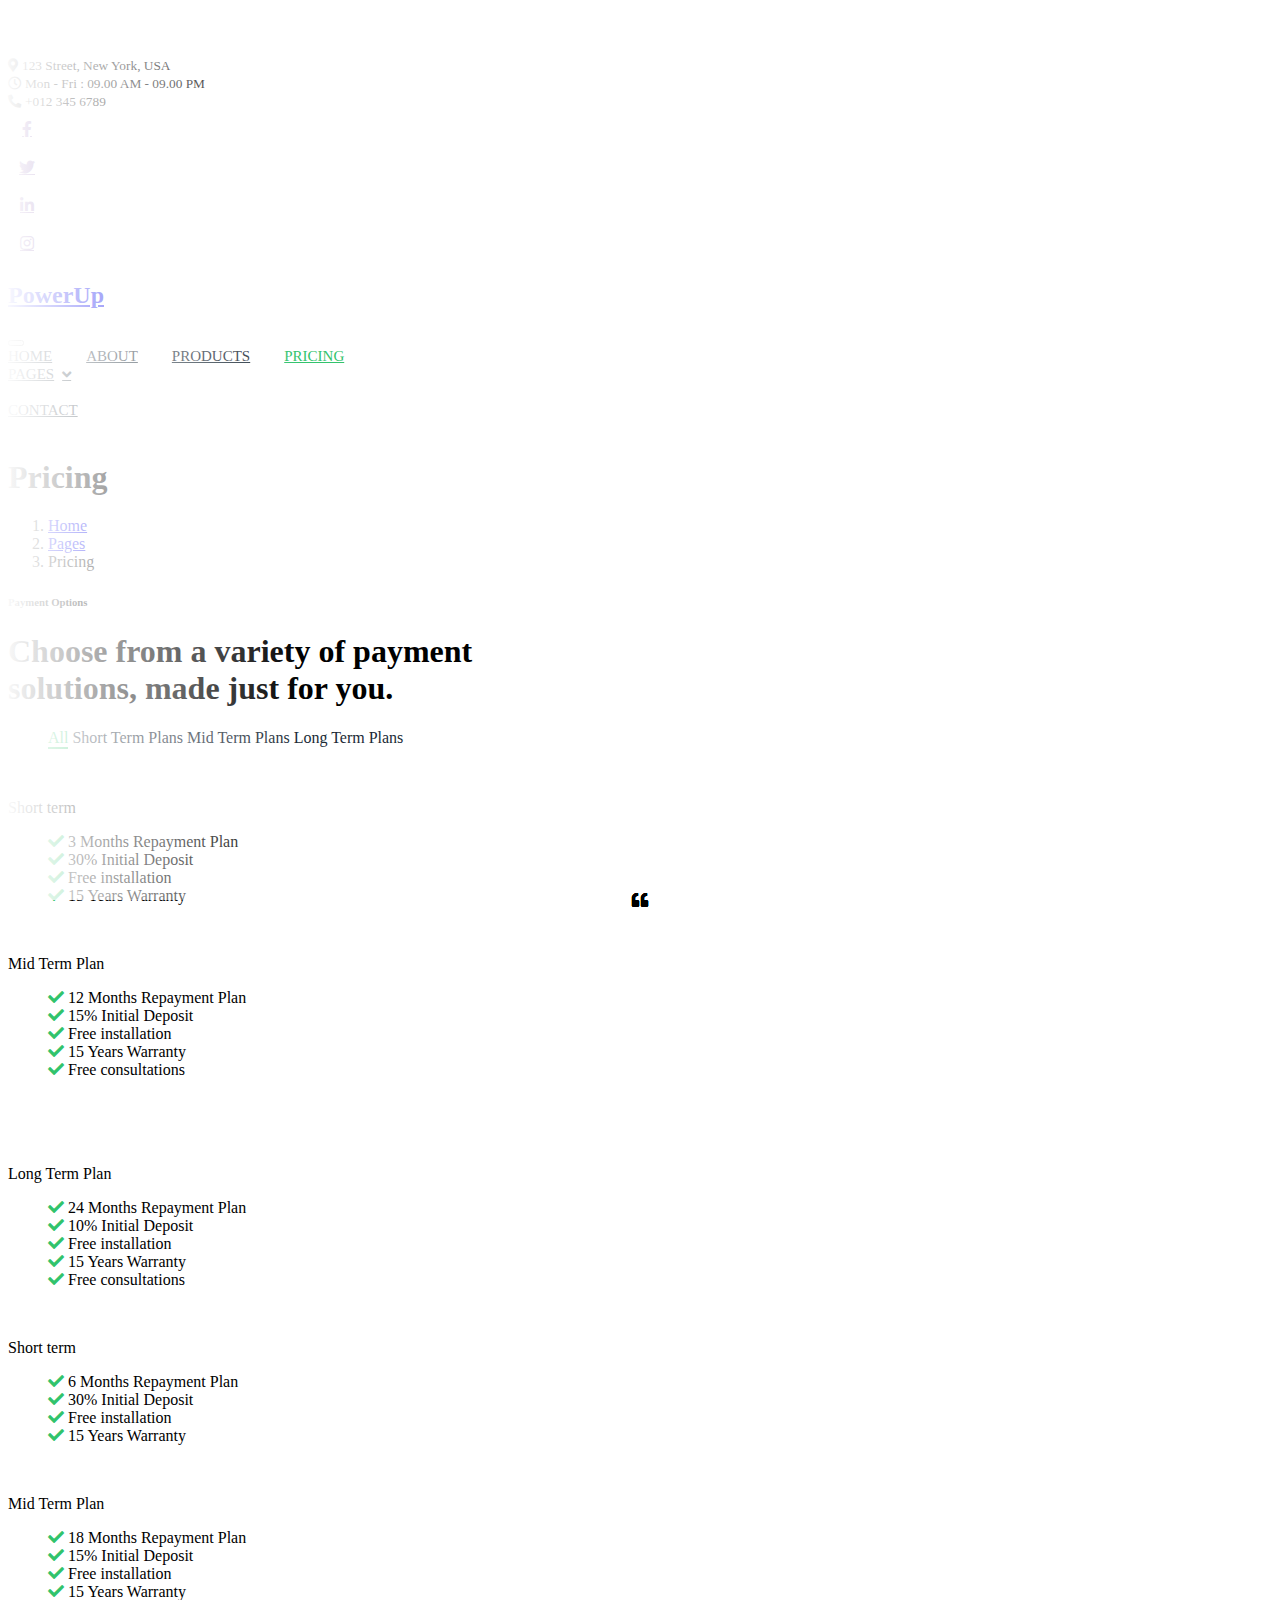
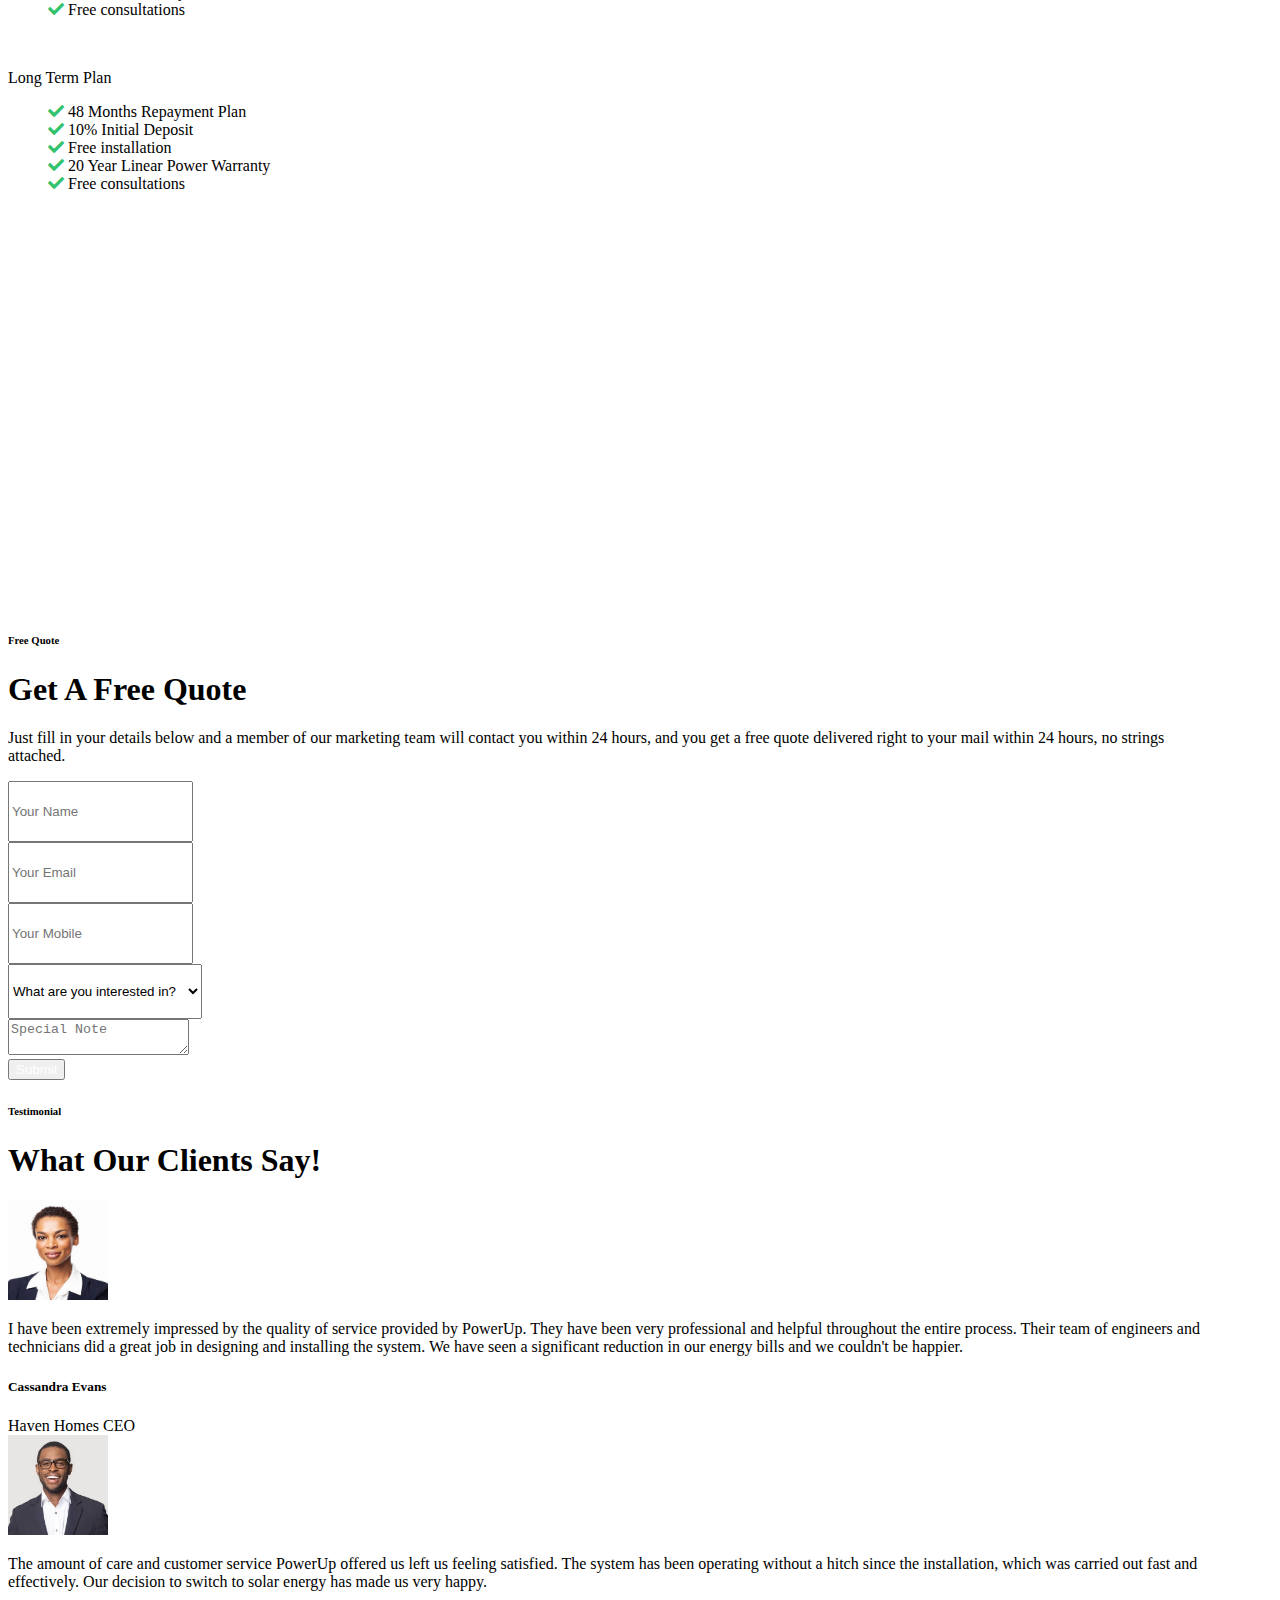
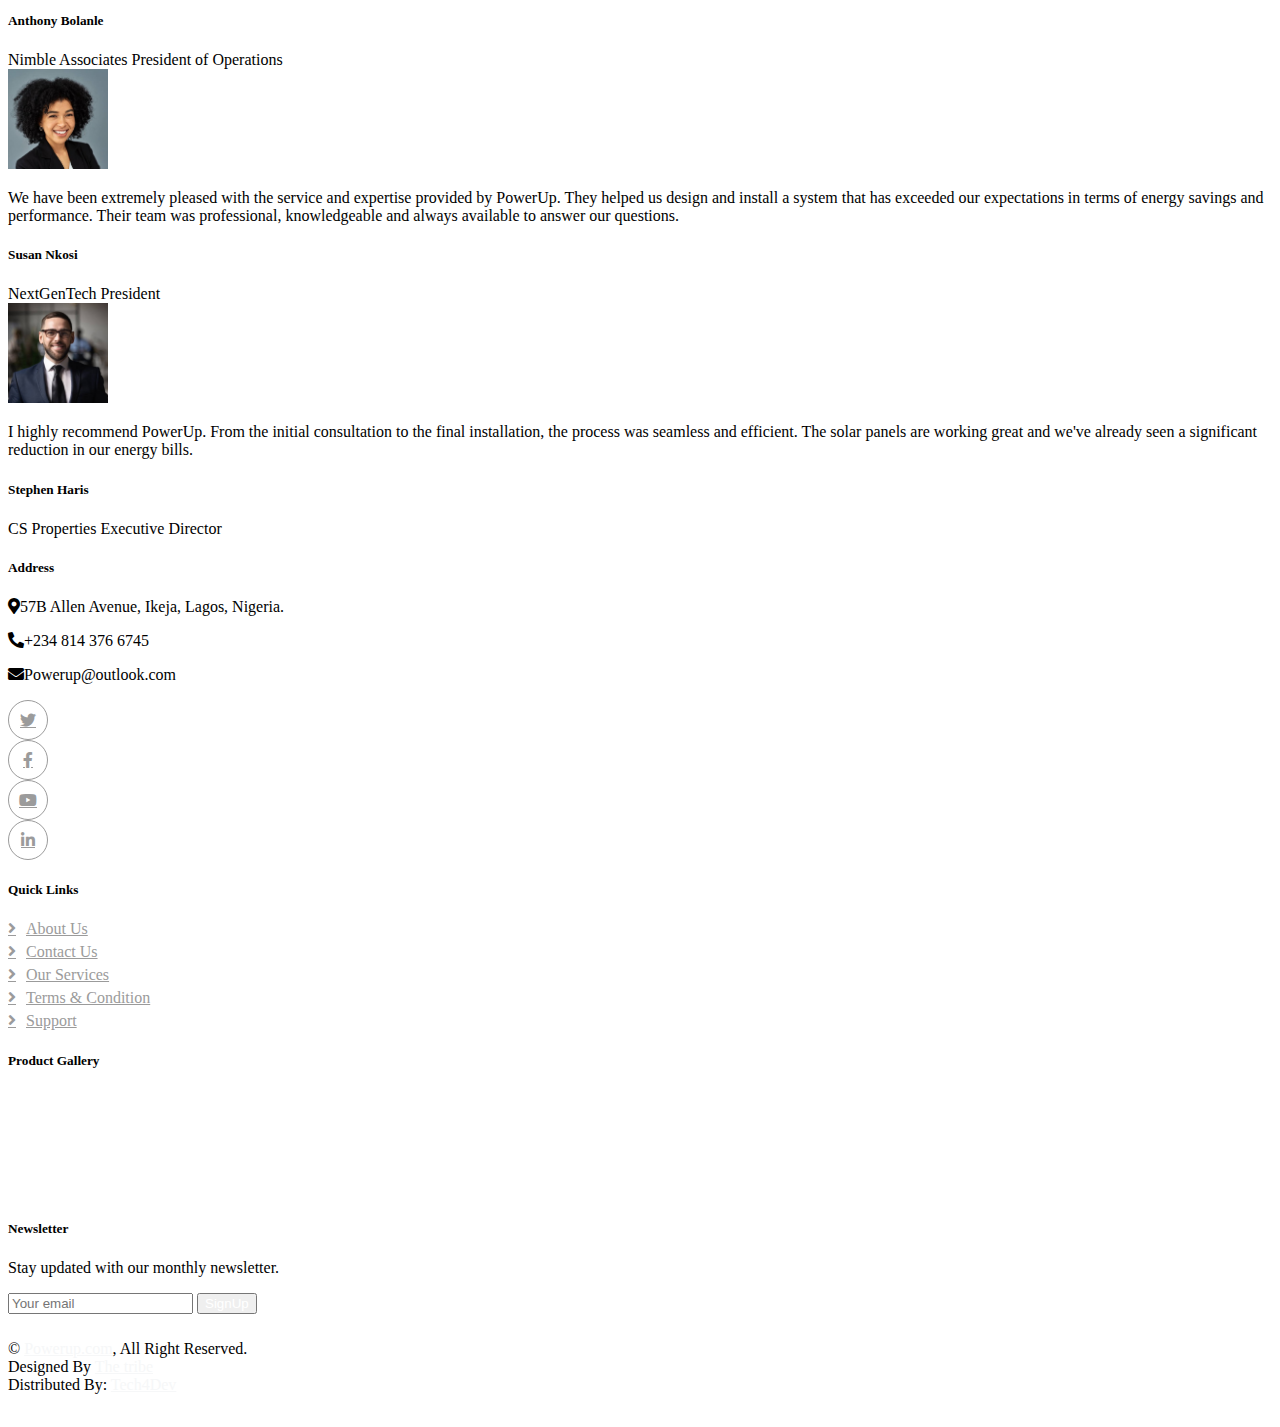
==== project.html @ a767459f "Updated html files" ====
<!DOCTYPE html>
<html lang="en">

<head>
    <meta charset="utf-8">
    <title>PowerUp</title>
    <meta content="width=device-width, initial-scale=1.0" name="viewport">
    <meta content="" name="keywords">
    <meta content="" name="description">

    <!-- Favicon -->
    <link href="img/favicon.ico?v=2" rel="icon">

    <!-- Google Web Fonts -->
    <link rel="preconnect" href="https://fonts.googleapis.com">
    <link rel="preconnect" href="https://fonts.gstatic.com" crossorigin>
    <link href="https://fonts.googleapis.com/css2?family=Open+Sans:wght@400;500&family=Roboto:wght@500;700;900&display=swap" rel="stylesheet"> 

    <!-- Icon Font Stylesheet -->
    <link href="https://cdnjs.cloudflare.com/ajax/libs/font-awesome/5.10.0/css/all.min.css" rel="stylesheet">
    <link href="https://cdn.jsdelivr.net/npm/bootstrap-icons@1.4.1/font/bootstrap-icons.css" rel="stylesheet">

    <!-- Libraries Stylesheet -->
    <link href="lib/animate/animate.min.css" rel="stylesheet">
    <link href="lib/owlcarousel/assets/owl.carousel.min.css" rel="stylesheet">
    <link href="lib/lightbox/css/lightbox.min.css" rel="stylesheet">

    <!-- Customized Bootstrap Stylesheet -->
    <link href="css/bootstrap.min.css" rel="stylesheet">

    <!-- Template Stylesheet -->
    <link href="css/style.css" rel="stylesheet">
</head>

<body>
    <!-- Spinner Start -->
    <div id="spinner" class="show bg-white position-fixed translate-middle w-100 vh-100 top-50 start-50 d-flex align-items-center justify-content-center">
        <div class="spinner-border text-primary" style="width: 3rem; height: 3rem;" role="status">
            <span class="sr-only">Loading...</span>
        </div>
    </div>
    <!-- Spinner End -->


    <!-- Topbar Start -->
    <div class="container-fluid bg-dark p-0">
        <div class="row gx-0 d-none d-lg-flex">
            <div class="col-lg-7 px-5 text-start">
                <div class="h-100 d-inline-flex align-items-center me-4">
                    <small class="fa fa-map-marker-alt text-primary me-2"></small>
                    <small>123 Street, New York, USA</small>
                </div>
                <div class="h-100 d-inline-flex align-items-center">
                    <small class="far fa-clock text-primary me-2"></small>
                    <small>Mon - Fri : 09.00 AM - 09.00 PM</small>
                </div>
            </div>
            <div class="col-lg-5 px-5 text-end">
                <div class="h-100 d-inline-flex align-items-center me-4">
                    <small class="fa fa-phone-alt text-primary me-2"></small>
                    <small>+012 345 6789</small>
                </div>
                <div class="h-100 d-inline-flex align-items-center mx-n2">
                    <a class="btn btn-square btn-link rounded-0 border-0 border-end border-secondary" href=""><i class="fab fa-facebook-f"></i></a>
                    <a class="btn btn-square btn-link rounded-0 border-0 border-end border-secondary" href=""><i class="fab fa-twitter"></i></a>
                    <a class="btn btn-square btn-link rounded-0 border-0 border-end border-secondary" href=""><i class="fab fa-linkedin-in"></i></a>
                    <a class="btn btn-square btn-link rounded-0" href=""><i class="fab fa-instagram"></i></a>
                </div>
            </div>
        </div>
    </div>
    <!-- Topbar End -->


    <!-- Navbar Start -->
    <nav class="navbar navbar-expand-lg bg-white navbar-light sticky-top p-0">
        <a href="index.html" class="navbar-brand d-flex align-items-center border-end px-4 px-lg-5">
            <h2 class="m-0 text-primary">PowerUp</h2>
        </a>
        <button type="button" class="navbar-toggler me-4" data-bs-toggle="collapse" data-bs-target="#navbarCollapse">
            <span class="navbar-toggler-icon"></span>
        </button>
        <div class="collapse navbar-collapse" id="navbarCollapse">
            <div class="navbar-nav ms-auto p-4 p-lg-0">
                <a href="index.html" class="nav-item nav-link">Home</a>
                <a href="about.html" class="nav-item nav-link">About</a>
                <a href="service.html" class="nav-item nav-link">Products</a>
                <a href="project.html" class="nav-item nav-link active">Pricing</a>
                <div class="nav-item dropdown">
                    <a href="#" class="nav-link dropdown-toggle" data-bs-toggle="dropdown">Pages</a>
                    <div class="dropdown-menu bg-light m-0">
                        <a href="feature.html" class="dropdown-item">Feature</a>
                        <a href="quote.html" class="dropdown-item">Free Quote</a>
                        <a href="team.html" class="dropdown-item">Our Team</a>
                        <a href="testimonial.html" class="dropdown-item">Testimonial</a>
                        <a href="404.html" class="dropdown-item">404 Page</a>
                    </div>
                </div>
                <a href="contact.html" class="nav-item nav-link">Contact</a>
            </div>
            <a href="" class="btn btn-primary rounded-0 py-4 px-lg-5 d-none d-lg-block">Get A Quote<i class="fa fa-arrow-right ms-3"></i></a>
        </div>
    </nav>
    <!-- Navbar End -->


    <!-- Page Header Start -->
    <div class="container-fluid page-header-pricing py-5 mb-5">
        <div class="container py-5">
            <h1 class="display-3 text-white mb-3 animated slideInDown">Pricing</h1>
            <nav aria-label="breadcrumb animated slideInDown">
                <ol class="breadcrumb">
                    <li class="breadcrumb-item"><a class="text-white" href="#">Home</a></li>
                    <li class="breadcrumb-item"><a class="text-white" href="#">Pages</a></li>
                    <li class="breadcrumb-item text-white active" aria-current="page">Pricing</li>
                </ol>
            </nav>
        </div>
    </div>
    <!-- Page Header End -->

<!-- Pricing Start -->
    <div class="container-xxl py-5">
        <div class="container">
            <div class="text-center mx-auto mb-5 wow fadeInUp" data-wow-delay="0.1s" style="max-width: 600px;">
                <h6 class="text-primary">Payment Options</h6>
                <h1 class="mb-4">Choose from a variety of payment solutions, made just for you.</h1>
            </div>
            <div class="row mt-n2 wow fadeInUp" data-wow-delay="0.3s">
                <div class="col-12 text-center">
                    <ul class="list-inline mb-5" id="portfolio-flters">
                        <li class="mx-2 active" data-filter="*">All</li>
                        <li class="mx-2" data-filter=".first">Short Term Plans</li>
                        <li class="mx-2" data-filter=".second">Mid Term Plans</li>
                        <li class="mx-2" data-filter=".third">Long Term Plans</li>
                    </ul>
                </div>
            </div>
            <div class="row g-4 portfolio-container wow fadeInUp" data-wow-delay="0.5s">
                <div class="col-lg-4 col-md-6 portfolio-item first">
                    <div class="portfolio-img rounded overflow-hidden">
                        <img class="img-fluid" src="img/img-600x400-6.jpg" alt="">
                        <div class="portfolio-btn">
                            <a class="btn btn-lg-square btn-outline-light rounded-circle mx-1"
                                href="img/img-600x400-6.jpg" data-lightbox="portfolio"><i class="fa fa-eye"></i></a>
                            <a class="btn btn-lg-square btn-outline-light rounded-circle mx-1" href=""><i
                                    class="fa fa-link"></i></a>
                        </div>
                    </div>
                    <div class="pt-3">
                        <p class="text-primary mb-0">Short term</p>
                        <!-- <p class="text-warning mt-3">Pricing Plan</p> -->
                        <ul style="list-style-type: none;">
                            <li><i class="fa fa-check" style="color: #32C36C;"></i>    3 Months Repayment Plan</li>
                            <li><i class="fa fa-check" style="color: #32C36C;"></i>    30% Initial Deposit</li>
                            <li><i class="fa fa-check" style="color: #32C36C;"></i>    Free installation</li>
                            <li><i class="fa fa-check" style="color: #32C36C;"></i>    15 Years Warranty</li>
                        </ul>
                    </div>
                </div>
                <div class="col-lg-4 col-md-6 portfolio-item second">
                    <div class="portfolio-img rounded overflow-hidden">
                        <img class="img-fluid" src="img/img-600x400-5.jpg" alt="">
                        <div class="portfolio-btn">
                            <a class="btn btn-lg-square btn-outline-light rounded-circle mx-1"
                                href="img/img-600x400-5.jpg" data-lightbox="portfolio"><i class="fa fa-eye"></i></a>
                            <a class="btn btn-lg-square btn-outline-light rounded-circle mx-1" href=""><i
                                    class="fa fa-link"></i></a>
                        </div>
                    </div>
                    <div class="pt-3">
                        <p class="text-primary mb-0">Mid Term Plan</p>
                        <!-- <p class="text-warning mt-3">Pricing Plan</p> -->
                        <ul style="list-style-type: none;">
                            <li><i class="fa fa-check" style="color: #32C36C;"></i>    12 Months Repayment Plan</li>
                            <li><i class="fa fa-check" style="color: #32C36C;"></i>    15% Initial Deposit</li>
                            <li><i class="fa fa-check" style="color: #32C36C;"></i>    Free installation</li>
                            <li><i class="fa fa-check" style="color: #32C36C;"></i>    15 Years Warranty</li>
                            <li><i class="fa fa-check" style="color: #32C36C;"></i>    Free consultations</li>
                            <br> <br>
                        </ul>
                    </div>
                </div>
                <div class="col-lg-4 col-md-6 portfolio-item third">
                    <div class="portfolio-img rounded overflow-hidden">
                        <img class="img-fluid" src="img/img-600x400-4.jpg" alt="">
                        <div class="portfolio-btn">
                            <a class="btn btn-lg-square btn-outline-light rounded-circle mx-1"
                                href="img/img-600x400-4.jpg" data-lightbox="portfolio"><i class="fa fa-eye"></i></a>
                            <a class="btn btn-lg-square btn-outline-light rounded-circle mx-1" href=""><i
                                    class="fa fa-link"></i></a>
                        </div>
                    </div>
                    <div class="pt-3">
                        <p class="text-primary mb-0">Long Term Plan</p>
                        <!-- <p class="text-warning mt-3">Pricing Plan</p> -->
                        <ul style="list-style-type: none;">
                            <li><i class="fa fa-check" style="color: #32C36C;"></i>    24 Months Repayment Plan</li>
                            <li><i class="fa fa-check" style="color: #32C36C;"></i>    10% Initial Deposit</li>
                            <li><i class="fa fa-check" style="color: #32C36C;"></i>    Free installation</li>
                            <li><i class="fa fa-check" style="color: #32C36C;"></i>    15 Years Warranty</li>
                            <li><i class="fa fa-check" style="color: #32C36C;"></i>    Free consultations</li>
                        </ul>
                    </div>
                </div>
            </div>
            <div class="row g-4 portfolio-container wow fadeInUp" data-wow-delay="0.5s">
                <div class="col-lg-4 col-md-6 portfolio-item first">
                    <div class="portfolio-img rounded overflow-hidden">
                        <img class="img-fluid" src="img/img-600x400-6.jpg" alt="">
                        <div class="portfolio-btn">
                            <a class="btn btn-lg-square btn-outline-light rounded-circle mx-1"
                                href="img/img-600x400-6.jpg" data-lightbox="portfolio"><i class="fa fa-eye"></i></a>
                            <a class="btn btn-lg-square btn-outline-light rounded-circle mx-1" href=""><i
                                    class="fa fa-link"></i></a>
                        </div>
                    </div>
                    <div class="pt-3">
                        <p class="text-primary mb-0">Short term</p>
                        <!-- <p class="text-warning mt-3">Pricing Plan</p> -->
                        <ul style="list-style-type: none;">
                            <li><i class="fa fa-check" style="color: #32C36C;"></i>    6 Months Repayment Plan</li>
                            <li><i class="fa fa-check" style="color: #32C36C;"></i>    30% Initial Deposit</li>
                            <li><i class="fa fa-check" style="color: #32C36C;"></i>    Free installation</li>
                            <li><i class="fa fa-check" style="color: #32C36C;"></i>    15 Years Warranty</li>
                        </ul>
                    </div>
                </div>
                <div class="col-lg-4 col-md-6 portfolio-item second">
                    <div class="portfolio-img rounded overflow-hidden">
                        <img class="img-fluid" src="img/img-600x400-5.jpg" alt="">
                        <div class="portfolio-btn">
                            <a class="btn btn-lg-square btn-outline-light rounded-circle mx-1"
                                href="img/img-600x400-5.jpg" data-lightbox="portfolio"><i class="fa fa-eye"></i></a>
                            <a class="btn btn-lg-square btn-outline-light rounded-circle mx-1" href=""><i
                                    class="fa fa-link"></i></a>
                        </div>
                    </div>
                    <div class="pt-3">
                        <p class="text-primary mb-0">Mid Term Plan</p>
                        <!-- <p class="text-warning mt-3">Pricing Plan</p> -->
                        <ul style="list-style-type: none;">
                            <li><i class="fa fa-check" style="color: #32C36C;"></i>    18 Months Repayment Plan</li>
                            <li><i class="fa fa-check" style="color: #32C36C;"></i>    15% Initial Deposit</li>
                            <li><i class="fa fa-check" style="color: #32C36C;"></i>    Free installation</li>
                            <li><i class="fa fa-check" style="color: #32C36C;"></i>    15 Years Warranty</li>
                            <li><i class="fa fa-check" style="color: #32C36C;"></i>    Free consultations</li>
                        </ul>
                    </div>
                </div>
                <div class="col-lg-4 col-md-6 portfolio-item third">
                    <div class="portfolio-img rounded overflow-hidden">
                        <img class="img-fluid" src="img/img-600x400-4.jpg" alt="">
                        <div class="portfolio-btn">
                            <a class="btn btn-lg-square btn-outline-light rounded-circle mx-1"
                                href="img/img-600x400-4.jpg" data-lightbox="portfolio"><i class="fa fa-eye"></i></a>
                            <a class="btn btn-lg-square btn-outline-light rounded-circle mx-1" href=""><i
                                    class="fa fa-link"></i></a>
                        </div>
                    </div>
                    <div class="pt-3">
                        <p class="text-primary mb-0">Long Term Plan</p>
                        <!-- <p class="text-warning mt-3">Pricing Plan</p> -->
                        <ul style="list-style-type: none;">
                            <li><i class="fa fa-check" style="color: #32C36C;"></i>    48 Months Repayment Plan</li>
                            <li><i class="fa fa-check" style="color: #32C36C;"></i>    10% Initial Deposit</li>
                            <li><i class="fa fa-check" style="color: #32C36C;"></i>    Free installation</li>
                            <li><i class="fa fa-check" style="color: #32C36C;"></i>    20 Year Linear Power Warranty</li>
                            <li><i class="fa fa-check" style="color: #32C36C;"></i>    Free consultations</li>
                        </ul>
                    </div>
                </div>
            </div>
            <!-- Pricing End -->


   <!-- Quote Start -->
            <div id="quote-home" class="container-fluid bg-light overflow-hidden my-5 px-lg-0">
                <div class="container quote px-lg-0">
                    <div class="row g-0 mx-lg-0">
                        <div class="col-lg-6 ps-lg-0 wow fadeIn" data-wow-delay="0.1s" style="min-height: 400px;">
                            <div class="position-relative h-100">
                                <img class="position-absolute img-fluid w-100 h-100" src="img/quote.jpg"
                                    style="object-fit: cover;" alt="">
                            </div>
                        </div>
                        <div class="col-lg-6 quote-text py-5 wow fadeIn" data-wow-delay="0.5s">
                            <div class="p-lg-5 pe-lg-0">
                                <h6 class="text-primary">Free Quote</h6>
                                <h1 class="mb-4">Get A Free Quote</h1>
                                <p class="mb-4 pb-2">Just fill in your details below and a member of our marketing team will contact you within 24 hours, and you get a free quote delivered right to your mail within 24 hours, no strings attached.</p>
                                <form>
                                    <div class="row g-3">
                                        <div class="col-12 col-sm-6">
                                            <input type="text" class="form-control border-0" placeholder="Your Name"
                                                style="height: 55px;">
                                        </div>
                                        <div class="col-12 col-sm-6">
                                            <input type="email" class="form-control border-0" placeholder="Your Email"
                                                style="height: 55px;">
                                        </div>
                                        <div class="col-12 col-sm-6">
                                            <input type="text" class="form-control border-0" placeholder="Your Mobile"
                                                style="height: 55px;">
                                        </div>
                                        <div class="col-12 col-sm-6">
                                            <select class="form-select border-0" style="height: 55px;">
                                                <option selected>What are you interested in?</option>
                                                <option value="1">Solar power for my house </option>
                                                <option value="2">Solar power for Agriculture</option>
                                                <option value="3">Solar Power for my Business</option>
                                                <option value="3">Others</option>
                                            </select>
                                        </div>
                                        <div class="col-12">
                                            <textarea class="form-control border-0"
                                                placeholder="Special Note"></textarea>
                                        </div>
                                        <div class="col-12">
                                            <button class="btn btn-primary rounded-pill py-3 px-5"
                                                type="submit">Submit</button>
                                        </div>
                                    </div>
                                </form>
                            </div>
                        </div>
                    </div>
                </div>
            </div>
            <!-- Quote End -->

    
            <!-- Testimonial Start -->
      
            <div class="container-xxl py-5">
                <div class="container">
                    <div class="text-center mx-auto mb-5 wow fadeInUp" data-wow-delay="0.1s" style="max-width: 600px;">
                        <h6 class="text-primary">Testimonial</h6>
                        <h1 class="mb-4">What Our Clients Say!</h1>
                    </div>
                    <div class="owl-carousel testimonial-carousel wow fadeInUp" data-wow-delay="0.1s">
                        <div class="testimonial-item text-center">
                            <div class="testimonial-img position-relative">
                                <img class="img-fluid rounded-circle mx-auto mb-5" src="img/testimonial cassandra.jpg">
                                <div class="btn-square bg-primary rounded-circle">
                                    <i class="fa fa-quote-left text-white"></i>
                                </div>
                            </div>
                            <div class="testimonial-text text-center rounded p-4">
                                <p>I have been extremely impressed by the quality of service provided by PowerUp. They
                                    have been very professional and helpful throughout the entire process. Their team of
                                    engineers and technicians did a great job in designing and installing the system. We
                                    have seen a significant reduction in our energy bills and we couldn't be happier.
                                </p>
                                <h5 class="mb-1">Cassandra Evans</h5>
                                <span class="fst-italic">Haven Homes CEO</span>
                            </div>
                        </div>
                        <div class="testimonial-item text-center">
                            <div class="testimonial-img position-relative">
                                <img class="img-fluid rounded-circle mx-auto mb-5" src="img/testimonial anthony.jpg">
                                <div class="btn-square bg-primary rounded-circle">
                                    <i class="fa fa-quote-left text-white"></i>
                                </div>
                            </div>
                            <div class="testimonial-text text-center rounded p-4">
                                <p>The amount of care and customer service PowerUp offered us left us feeling satisfied.
                                    The system has been operating without a hitch since the installation, which was
                                    carried out fast and effectively. Our decision to switch to solar energy has made us
                                    very happy.</p>
                                <h5 class="mb-1">Anthony Bolanle</h5>
                                <span class="fst-italic">Nimble Associates President of Operations</span>
                            </div>
                        </div>
                        <div class="testimonial-item text-center">
                            <div class="testimonial-img position-relative">
                                <img class="img-fluid rounded-circle mx-auto mb-5" src="img/Testimonial Susan.jpg">
                                <div class="btn-square bg-primary rounded-circle">
                                    <i class="fa fa-quote-left text-white"></i>
                                </div>
                            </div>
                            <div class="testimonial-text text-center rounded p-4">
                                <p>We have been extremely pleased with the service and expertise provided by PowerUp.
                                    They helped us design and install a system that has exceeded our expectations in
                                    terms of energy savings and performance. Their team was professional, knowledgeable
                                    and always available to answer our questions.</p>
                                <h5 class="mb-1">Susan Nkosi</h5>
                                <span class="fst-italic">NextGenTech President</span>
                            </div>
                        </div>
                        <div class="testimonial-item text-center">
                            <div class="testimonial-img position-relative">
                                <img class="img-fluid rounded-circle mx-auto mb-5" src="img/testimonial stephen.jpg">
                                <div class="btn-square bg-primary rounded-circle">
                                    <i class="fa fa-quote-left text-white"></i>
                                </div>
                            </div>
                            <div class="testimonial-text text-center rounded p-4">
                                <p>I highly recommend PowerUp. From the initial consultation to the final installation,
                                    the process was seamless and efficient. The solar panels are working great and we've
                                    already seen a significant reduction in our energy bills.</p>
                                <h5 class="mb-1">Stephen Haris</h5>
                                <span class="fst-italic">CS Properties Executive Director</span>
                            </div>
                        </div>
                    </div>
                </div>
            </div>
       
            <!-- Testimonial End -->
        

   <!-- Footer Start -->
   <div class="container-fluid bg-dark text-body footer mt-5 pt-5 wow fadeIn" data-wow-delay="0.1s">
    <div class="container py-5">
        <div class="row g-5">
            <div class="col-lg-3 col-md-6">
                <h5 class="text-white mb-4">Address</h5>
                <p class="mb-2"><i class="fa fa-map-marker-alt me-3"></i>57B Allen Avenue, Ikeja, Lagos, Nigeria.</p>
                <p class="mb-2"><i class="fa fa-phone-alt me-3"></i>+234 814 376 6745</p>
                <p class="mb-2"><i class="fa fa-envelope me-3"></i>Powerup@outlook.com</p>
                <div class="d-flex pt-2">
                    <a class="btn btn-square btn-outline-light btn-social" href=""><i class="fab fa-twitter"></i></a>
                    <a class="btn btn-square btn-outline-light btn-social" href=""><i class="fab fa-facebook-f"></i></a>
                    <a class="btn btn-square btn-outline-light btn-social" href=""><i class="fab fa-youtube"></i></a>
                    <a class="btn btn-square btn-outline-light btn-social" href=""><i class="fab fa-linkedin-in"></i></a>
                </div>
            </div>
            <div class="col-lg-3 col-md-6">
                <h5 class="text-white mb-4">Quick Links</h5>
                <a class="btn btn-link" href="about.html">About Us</a>
                <a class="btn btn-link" href="contact.html">Contact Us</a>
                <a class="btn btn-link" href="service.html">Our Services</a>
                <a class="btn btn-link" href="#">Terms & Condition</a>
                <a class="btn btn-link" href="contact.html">Support</a>
            </div>
            <div class="col-lg-3 col-md-6">
                <h5 class="text-white mb-4">Product Gallery</h5>
                <div class="row g-2">
                    <div class="col-4">
                        <img class="img-fluid rounded" src="img/gallery-1.jpg" alt="">
                    </div>
                    <div class="col-4">
                        <img class="img-fluid rounded" src="img/gallery-2.jpg" alt="">
                    </div>
                    <div class="col-4">
                        <img class="img-fluid rounded" src="img/gallery-3.jpg" alt="">
                    </div>
                    <div class="col-4">
                        <img class="img-fluid rounded" src="img/gallery-4.jpg" alt="">
                    </div>
                    <div class="col-4">
                        <img class="img-fluid rounded" src="img/gallery-5.jpg" alt="">
                    </div>
                    <div class="col-4">
                        <img class="img-fluid rounded" src="img/gallery-6.jpg" alt="">
                    </div>
                </div>
            </div>
            <div class="col-lg-3 col-md-6">
                <h5 class="text-white mb-4">Newsletter</h5>
                <p>Stay updated with our monthly newsletter.</p>
                <div class="position-relative mx-auto" style="max-width: 400px;">
                    <input class="form-control border-0 w-100 py-3 ps-4 pe-5" type="text" placeholder="Your email">
                    <button type="button" class="btn btn-primary py-2 position-absolute top-0 end-0 mt-2 me-2">SignUp</button>
                </div>
            </div>
        </div>
    </div>
    <div class="container">
        <div class="copyright">
            <div class="row">
                <div class="col-md-6 text-center text-md-start mb-3 mb-md-0">
                    &copy; <a href="#">Powerup.com</a>, All Right Reserved.
                </div>
                <div class="col-md-6 text-center text-md-end">
                    <!--/*** This template is free as long as you keep the footer author’s credit link/attribution link/backlink. If you'd like to use the template without the footer author’s credit link/attribution link/backlink, you can purchase the Credit Removal License from "https://htmlcodex.com/credit-removal". Thank you for your support. ***/-->
                    Designed By <a href="https://htmlcodex.com">The tribe</a>
                    <br>Distributed By: <a href="https://themewagon.com" target="_blank">Tech4Dev</a>
                </div>
            </div>
        </div>
    </div>
</div>
<!-- Footer End -->

    <!-- Back to Top -->
    <a href="#" class="btn btn-lg btn-primary btn-lg-square rounded-circle back-to-top"><i class="bi bi-arrow-up"></i></a>


    <!-- JavaScript Libraries -->
    <script src="https://code.jquery.com/jquery-3.4.1.min.js"></script>
    <script src="https://cdn.jsdelivr.net/npm/bootstrap@5.0.0/dist/js/bootstrap.bundle.min.js"></script>
    <script src="lib/wow/wow.min.js"></script>
    <script src="lib/easing/easing.min.js"></script>
    <script src="lib/waypoints/waypoints.min.js"></script>
    <script src="lib/counterup/counterup.min.js"></script>
    <script src="lib/owlcarousel/owl.carousel.min.js"></script>
    <script src="lib/isotope/isotope.pkgd.min.js"></script>
    <script src="lib/lightbox/js/lightbox.min.js"></script>

    <!-- Template Javascript -->
    <script src="js/main.js"></script>
</body>

</html>
---- css/style.css ----
/********** Template CSS **********/
:root {
    --primary: #32C36C;
    --light: #F6F7F8;
    --dark: #1A2A36;
}

.fw-medium {
    font-weight: 500 !important;
}

.fw-bold {
    font-weight: 700 !important;
}

.fw-black {
    font-weight: 900 !important;
}

.back-to-top {
    position: fixed;
    display: none;
    right: 45px;
    bottom: 45px;
    z-index: 99;
}


/*** Spinner ***/
#spinner {
    opacity: 0;
    visibility: hidden;
    transition: opacity .5s ease-out, visibility 0s linear .5s;
    z-index: 99999;
}

#spinner.show {
    transition: opacity .5s ease-out, visibility 0s linear 0s;
    visibility: visible;
    opacity: 1;
}


/*** Button ***/
.btn {
    font-weight: 500;
    transition: .5s;
}

.btn.btn-primary,
.btn.btn-outline-primary:hover {
    color: #FFFFFF;
}

.btn-square {
    width: 38px;
    height: 38px;
}

.btn-sm-square {
    width: 32px;
    height: 32px;
}

.btn-lg-square {
    width: 48px;
    height: 48px;
}

.btn-square,
.btn-sm-square,
.btn-lg-square {
    padding: 0;
    display: flex;
    align-items: center;
    justify-content: center;
    font-weight: normal;
}

/*** Navbar ***/
.navbar.sticky-top {
    top: -100px;
    transition: .5s;
}

.navbar .navbar-brand,
.navbar a.btn {
    height: 75px;
}

.navbar .navbar-nav .nav-link {
    margin-right: 30px;
    padding: 25px 0;
    color: var(--dark);
    font-size: 15px;
    font-weight: 500;
    text-transform: uppercase;
    outline: none;
}

.navbar .navbar-nav .nav-link:hover,
.navbar .navbar-nav .nav-link.active {
    color: var(--primary);
}

.navbar .dropdown-toggle::after {
    border: none;
    content: "\f107";
    font-family: "Font Awesome 5 Free";
    font-weight: 900;
    vertical-align: middle;
    margin-left: 8px;
}

@media (max-width: 991.98px) {
    .navbar .navbar-nav .nav-link  {
        margin-right: 0;
        padding: 10px 0;
    }

    .navbar .navbar-nav {
        border-top: 1px solid #EEEEEE;
    }
}

@media (min-width: 992px) {
    .navbar .nav-item .dropdown-menu {
        display: block;
        border: none;
        margin-top: 0;
        top: 150%;
        opacity: 0;
        visibility: hidden;
        transition: .5s;
    }

    .navbar .nav-item:hover .dropdown-menu {
        top: 100%;
        visibility: visible;
        transition: .5s;
        opacity: 1;
    }
}


/*** Header ***/
.owl-carousel-inner {
    position: absolute;
    width: 100%;
    height: 100%;
    top: 0;
    left: 0;
    display: flex;
    align-items: center;
    background: rgba(0, 0, 0, .1);
}

@media (max-width: 768px) {
    .header-carousel .owl-carousel-item {
        position: relative;
        min-height: 500px;
    }

    .header-carousel .owl-carousel-item img {
        position: absolute;
        width: 100%;
        height: 100%;
        object-fit: cover;
    }

    .header-carousel .owl-carousel-item p {
        font-size: 16px !important;
    }
}

.header-carousel .owl-dots {
    position: absolute;
    width: 60px;
    height: 100%;
    top: 0;
    right: 30px;
    display: flex;
    flex-direction: column;
    align-items: center;
    justify-content: center;
}

.header-carousel .owl-dots .owl-dot {
    position: relative;
    width: 45px;
    height: 45px;
    margin: 5px 0;
    background: #FFFFFF;
    box-shadow: 0 0 30px rgba(255, 255, 255, .9);
    border-radius: 45px;
    transition: .8s;
}

.header-carousel .owl-dots .owl-dot.active {
    width: 60px;
    height: 60px;
}

.header-carousel .owl-dots .owl-dot img {
    position: absolute;
    width: 100%;
    height: 100%;
    object-fit: cover;
    padding: 2px;
    border-radius: 45px;
    transition: .8s;
}

.page-header {
    background: linear-gradient(rgba(0, 0, 0, .1), rgba(0, 0, 0, .1)), url(../img/carousel-1.jpg) center center no-repeat;
    background-size: cover;
}

.breadcrumb-item + .breadcrumb-item::before {
    color: var(--light);
}


/*** About ***/
@media (min-width: 992px) {
    .container.about {
        max-width: 100% !important;
    }

    .about-text  {
        padding-right: calc(((100% - 960px) / 2) + .75rem);
    }
}

@media (min-width: 1200px) {
    .about-text  {
        padding-right: calc(((100% - 1140px) / 2) + .75rem);
    }
}

@media (min-width: 1400px) {
    .about-text  {
        padding-right: calc(((100% - 1320px) / 2) + .75rem);
    }
}


/*** Service ***/
.service-item {
    box-shadow: 0 0 45px rgba(0, 0, 0, .08);
}

.service-icon {
    position: relative;
    margin: -50px 0 25px 0;
    width: 100px;
    height: 100px;
    display: flex;
    align-items: center;
    justify-content: center;
    color: var(--primary);
    background: #FFFFFF;
    border-radius: 100px;
    box-shadow: 0 0 45px rgba(0, 0, 0, .08);
    transition: .5s;
}

.service-item:hover .service-icon {
    color: #FFFFFF;
    background: var(--primary);
}


/*** Feature ***/
@media (min-width: 992px) {
    .container.feature {
        max-width: 100% !important;
    }

    .feature-text  {
        padding-left: calc(((100% - 960px) / 2) + .75rem);
    }
}

@media (min-width: 1200px) {
    .feature-text  {
        padding-left: calc(((100% - 1140px) / 2) + .75rem);
    }
}

@media (min-width: 1400px) {
    .feature-text  {
        padding-left: calc(((100% - 1320px) / 2) + .75rem);
    }
}


/*** Project Portfolio ***/
#portfolio-flters li {
    display: inline-block;
    font-weight: 500;
    color: var(--dark);
    cursor: pointer;
    transition: .5s;
    border-bottom: 2px solid transparent;
}

#portfolio-flters li:hover,
#portfolio-flters li.active {
    color: var(--primary);
    border-color: var(--primary);
}

.portfolio-img {
    position: relative;
}

.portfolio-img::before,
.portfolio-img::after {
    position: absolute;
    content: "";
    width: 0;
    height: 100%;
    top: 0;
    background: var(--dark);
    transition: .5s;
}

.portfolio-img::before {
    left: 50%;
}

.portfolio-img::after {
    right: 50%;
}

.portfolio-item:hover .portfolio-img::before {
    width: 51%;
    left: 0;
}

.portfolio-item:hover .portfolio-img::after {
    width: 51%;
    right: 0;
}

.portfolio-btn {
    position: absolute;
    top: 0;
    left: 0;
    width: 100%;
    height: 100%;
    display: flex;
    align-items: center;
    justify-content: center;
    opacity: 0;
    z-index: 1;
    transition: .5s;
}

.portfolio-item:hover .portfolio-btn {
    opacity: 1;
    transition-delay: .3s;
}


/*** Quote ***/
@media (min-width: 992px) {
    .container.quote {
        max-width: 100% !important;
    }

    .quote-text  {
        padding-right: calc(((100% - 960px) / 2) + .75rem);
    }
}

@media (min-width: 1200px) {
    .quote-text  {
        padding-right: calc(((100% - 1140px) / 2) + .75rem);
    }
}

@media (min-width: 1400px) {
    .quote-text  {
        padding-right: calc(((100% - 1320px) / 2) + .75rem);
    }
}


/*** Team ***/
.team-item {
    box-shadow: 0 0 45px rgba(0, 0, 0, .08);
}

.team-item img {
    border-radius: 8px 60px 0 0;
}

.team-item .team-social {
    display: flex;
    flex-direction: column;
    align-items: center;
    justify-content: flex-end;
    background: #FFFFFF;
    transition: .5s;
}


/*** Testimonial ***/
.testimonial-carousel::before {
    position: absolute;
    content: "";
    top: 0;
    left: 0;
    height: 100%;
    width: 0;
    background: linear-gradient(to right, rgba(255, 255, 255, 1) 0%, rgba(255, 255, 255, 0) 100%);
    z-index: 1;
}

.testimonial-carousel::after {
    position: absolute;
    content: "";
    top: 0;
    right: 0;
    height: 100%;
    width: 0;
    background: linear-gradient(to left, rgba(255, 255, 255, 1) 0%, rgba(255, 255, 255, 0) 100%);
    z-index: 1;
}

@media (min-width: 768px) {
    .testimonial-carousel::before,
    .testimonial-carousel::after {
        width: 200px;
    }
}

@media (min-width: 992px) {
    .testimonial-carousel::before,
    .testimonial-carousel::after {
        width: 300px;
    }
}

.testimonial-carousel .owl-nav {
    position: absolute;
    width: 350px;
    top: 20px;
    left: 50%;
    transform: translateX(-50%);
    display: flex;
    justify-content: space-between;
    opacity: 0;
    transition: .5s;
    z-index: 1;
}

.testimonial-carousel:hover .owl-nav {
    width: 300px;
    opacity: 1;
}

.testimonial-carousel .owl-nav .owl-prev,
.testimonial-carousel .owl-nav .owl-next {
    position: relative;
    color: var(--primary);
    font-size: 45px;
    transition: .5s;
}

.testimonial-carousel .owl-nav .owl-prev:hover,
.testimonial-carousel .owl-nav .owl-next:hover {
    color: var(--dark);
}

.testimonial-carousel .testimonial-img img {
    width: 100px;
    height: 100px;
}

.testimonial-carousel .testimonial-img .btn-square {
    position: absolute;
    bottom: -19px;
    left: 50%;
    transform: translateX(-50%);
}

.testimonial-carousel .owl-item .testimonial-text {
    margin-bottom: 30px;
    box-shadow: 0 0 45px rgba(0, 0, 0, .08);
    transform: scale(.8);
    transition: .5s;
}

.testimonial-carousel .owl-item.center .testimonial-text {
    transform: scale(1);
}


/*** Contact ***/
@media (min-width: 992px) {
    .container.contact {
        max-width: 100% !important;
    }

    .contact-text  {
        padding-left: calc(((100% - 960px) / 2) + .75rem);
    }
}

@media (min-width: 1200px) {
    .contact-text  {
        padding-left: calc(((100% - 1140px) / 2) + .75rem);
    }
}

@media (min-width: 1400px) {
    .contact-text  {
        padding-left: calc(((100% - 1320px) / 2) + .75rem);
    }
}


/*** Footer ***/
.footer .btn.btn-social {
    margin-right: 5px;
    color: #9B9B9B;
    border: 1px solid #9B9B9B;
    border-radius: 38px;
    transition: .3s;
}

.footer .btn.btn-social:hover {
    color: var(--primary);
    border-color: var(--light);
}

.footer .btn.btn-link {
    display: block;
    margin-bottom: 5px;
    padding: 0;
    text-align: left;
    color: #9B9B9B;
    font-weight: normal;
    text-transform: capitalize;
    transition: .3s;
}

.footer .btn.btn-link::before {
    position: relative;
    content: "\f105";
    font-family: "Font Awesome 5 Free";
    font-weight: 900;
    margin-right: 10px;
}

.footer .btn.btn-link:hover {
    color: #FFFFFF;
    letter-spacing: 1px;
    box-shadow: none;
}

.footer .copyright {
    padding: 25px 0;
    border-top: 1px solid rgba(256, 256, 256, .1);
}

.footer .copyright a {
    color: var(--light);
}

.footer .copyright a:hover {
    color: var(--primary);
}
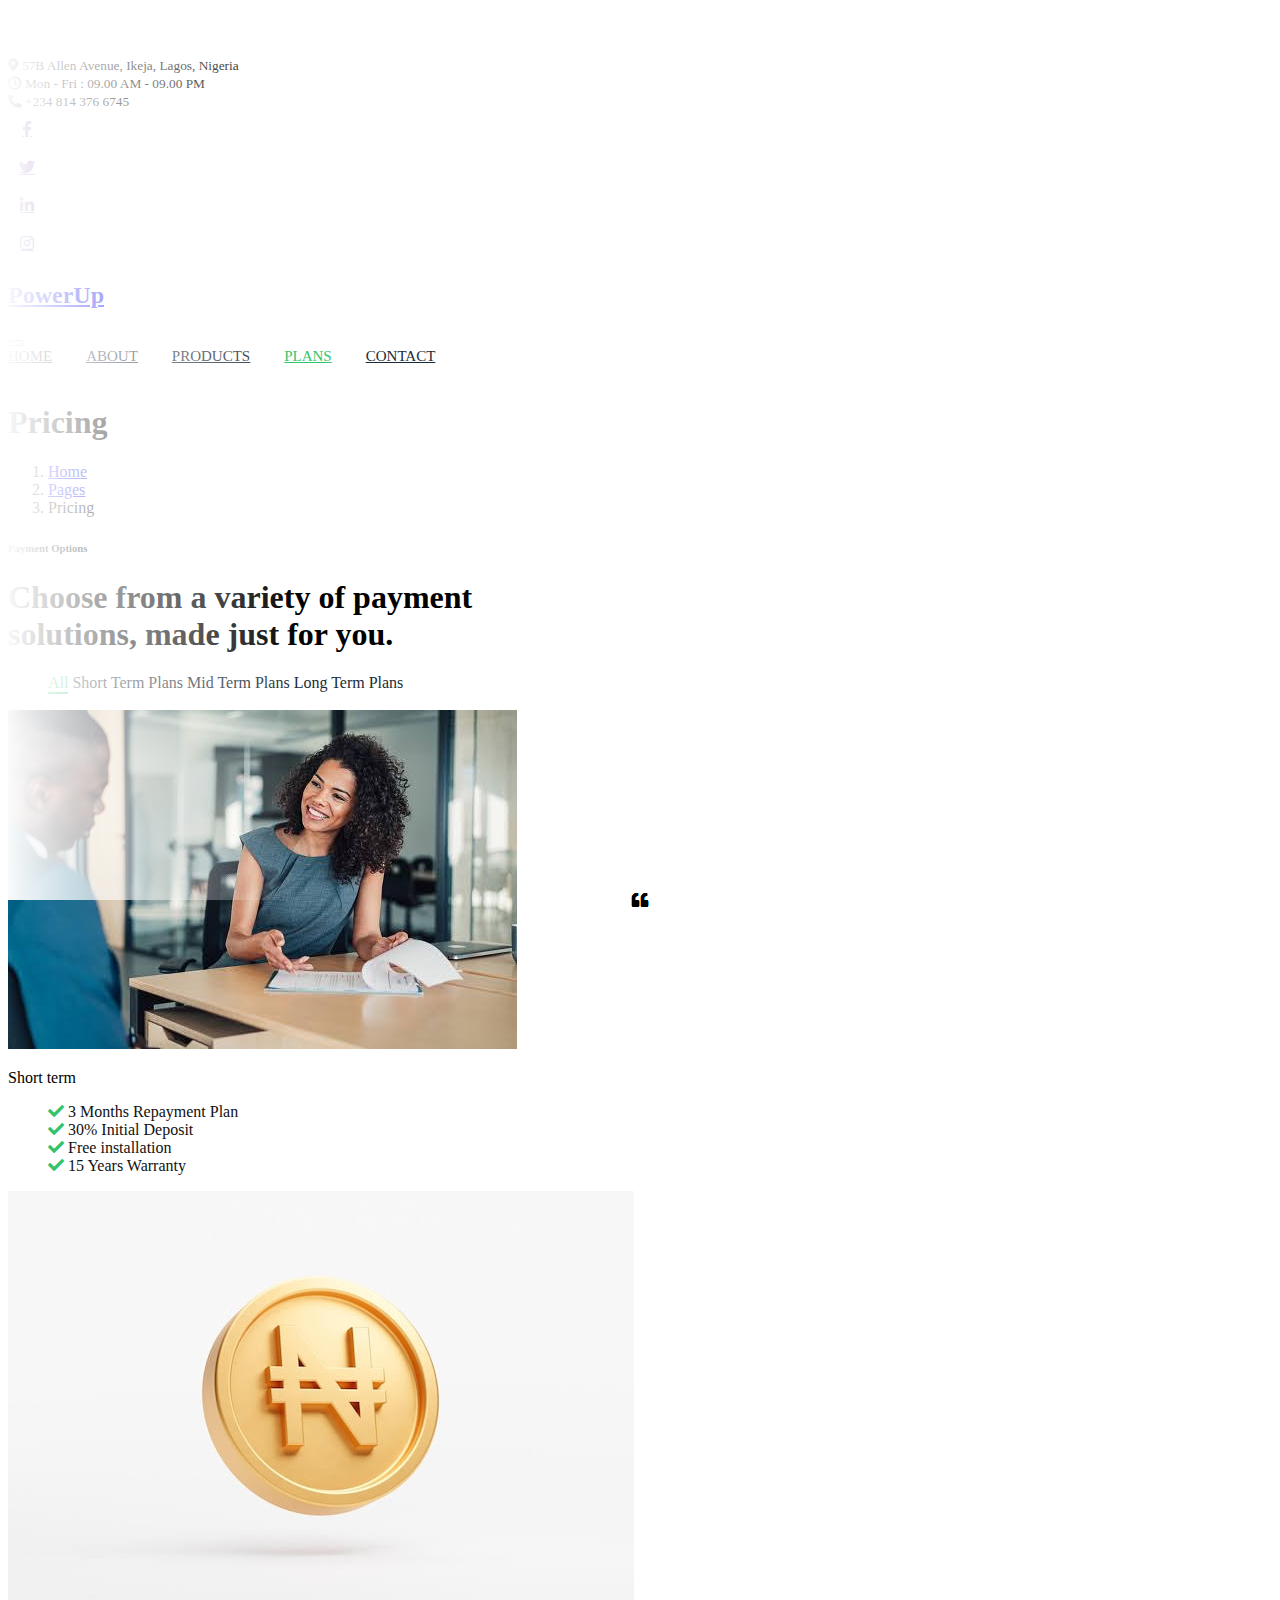
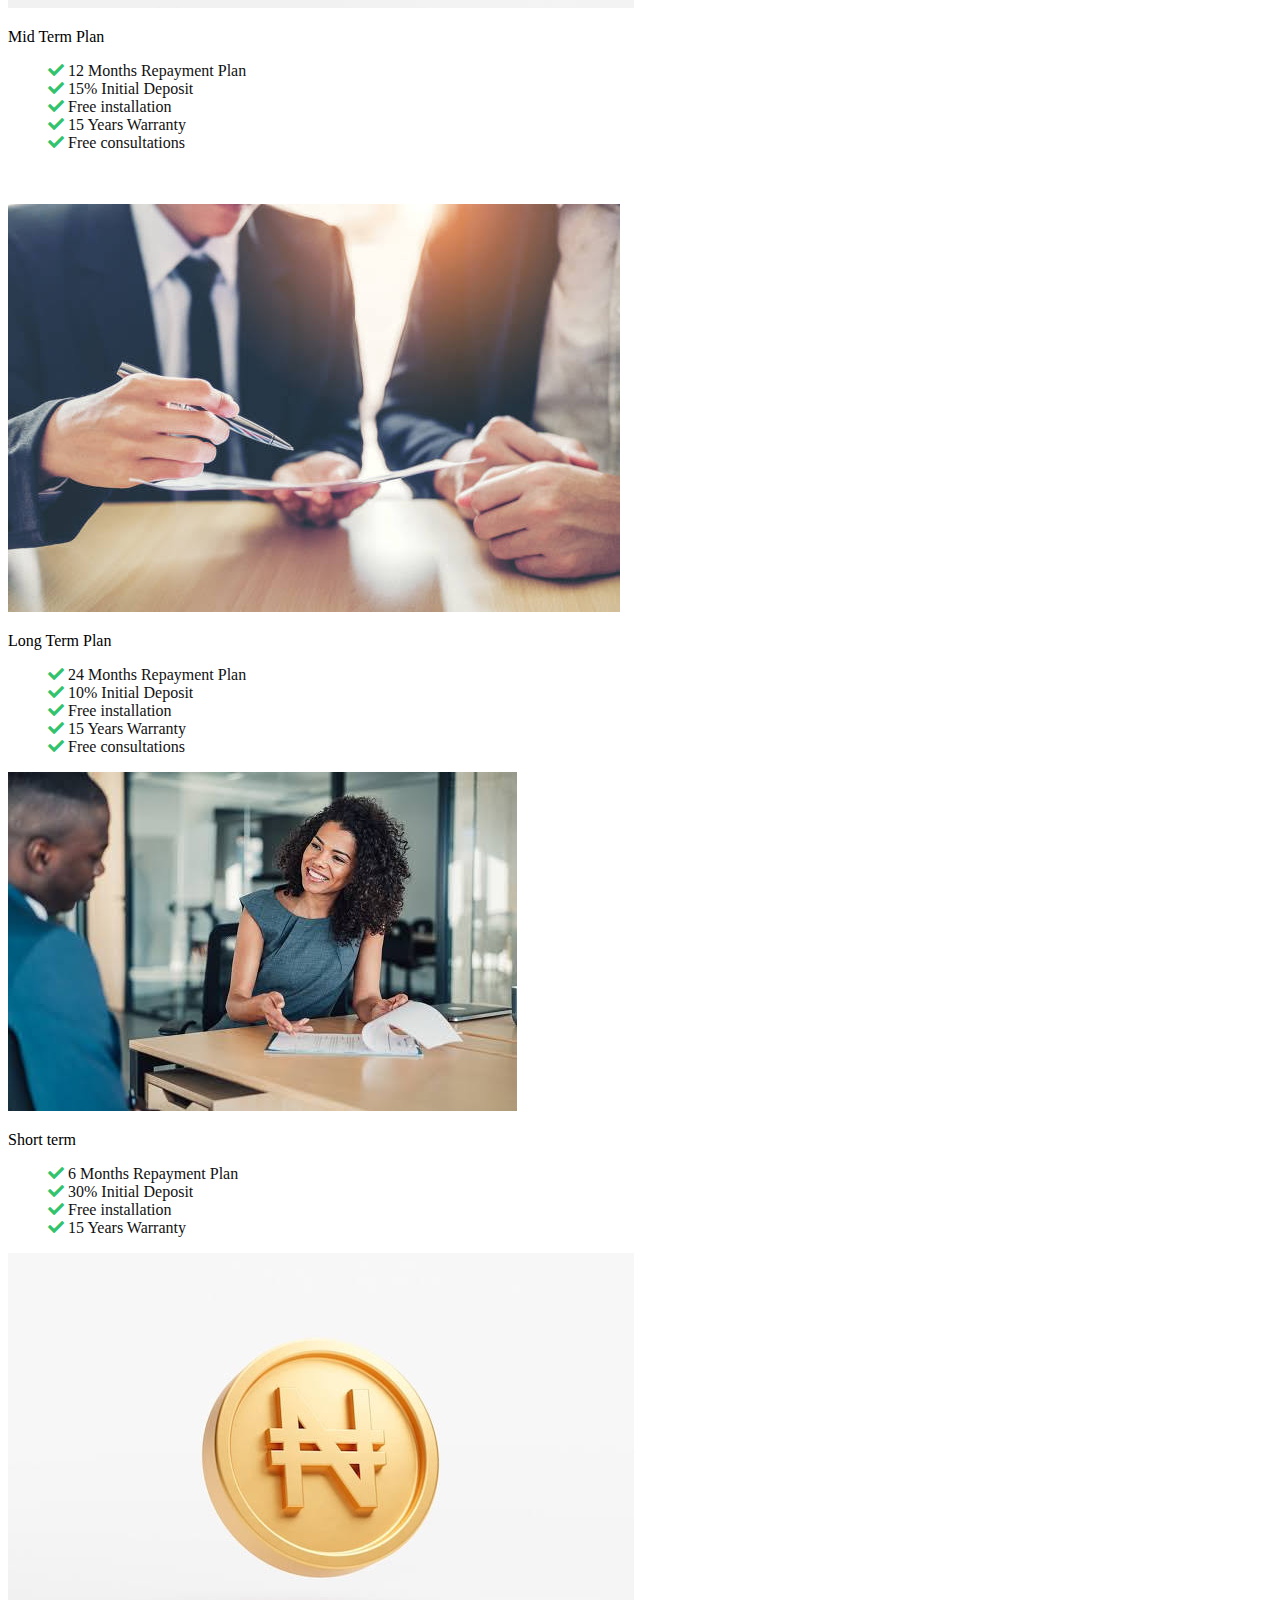
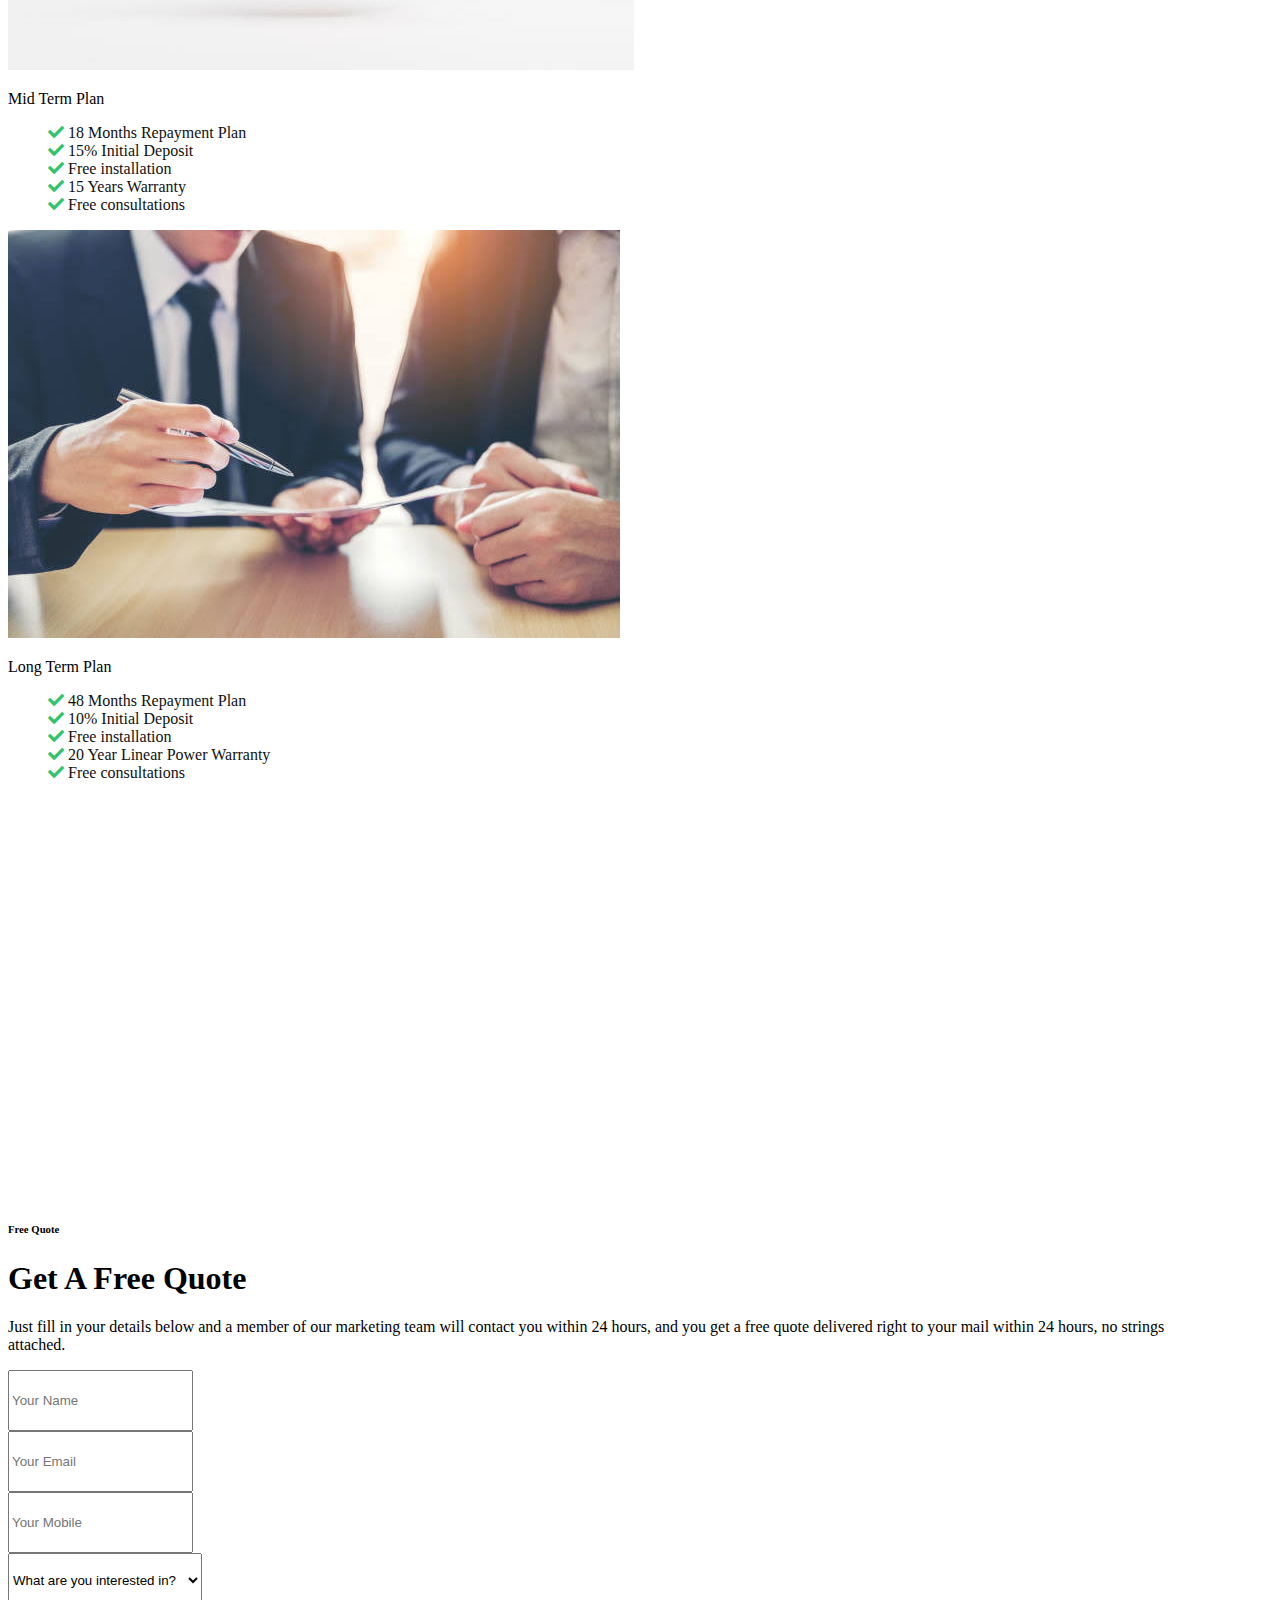
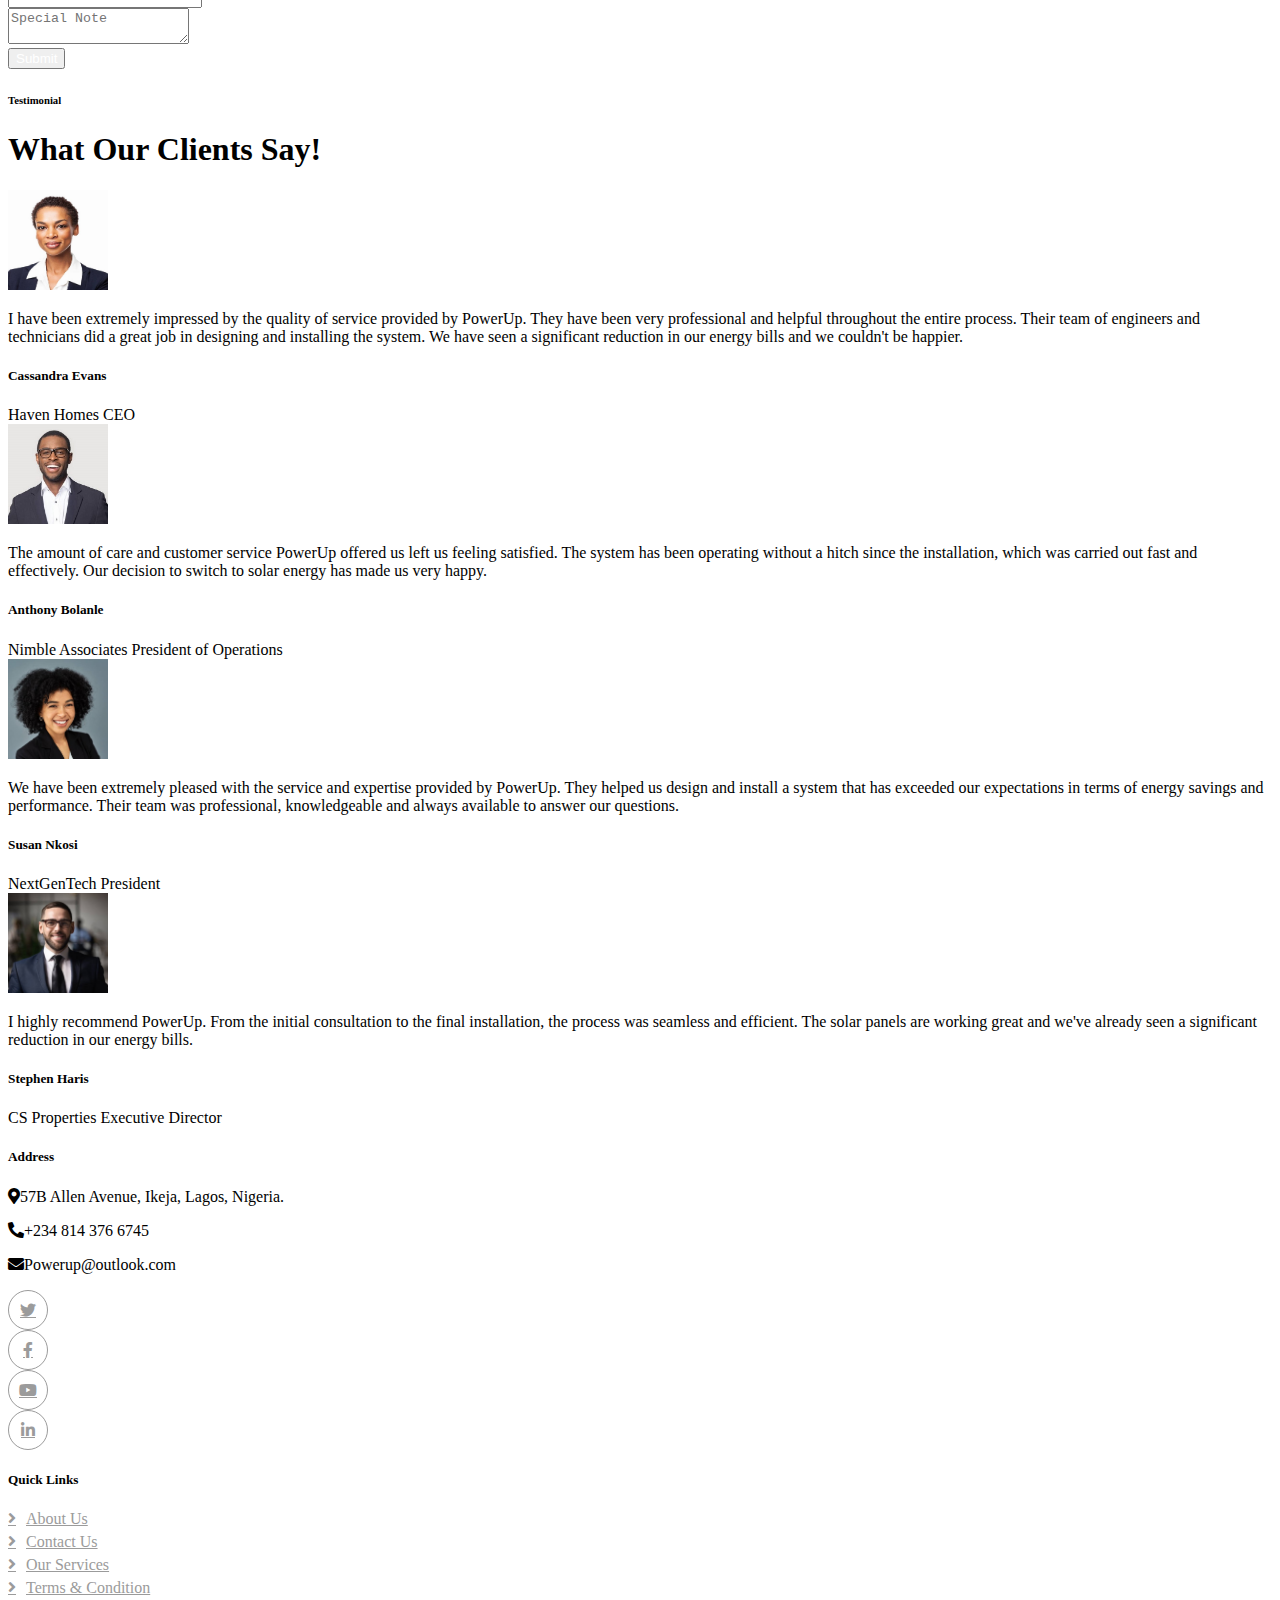
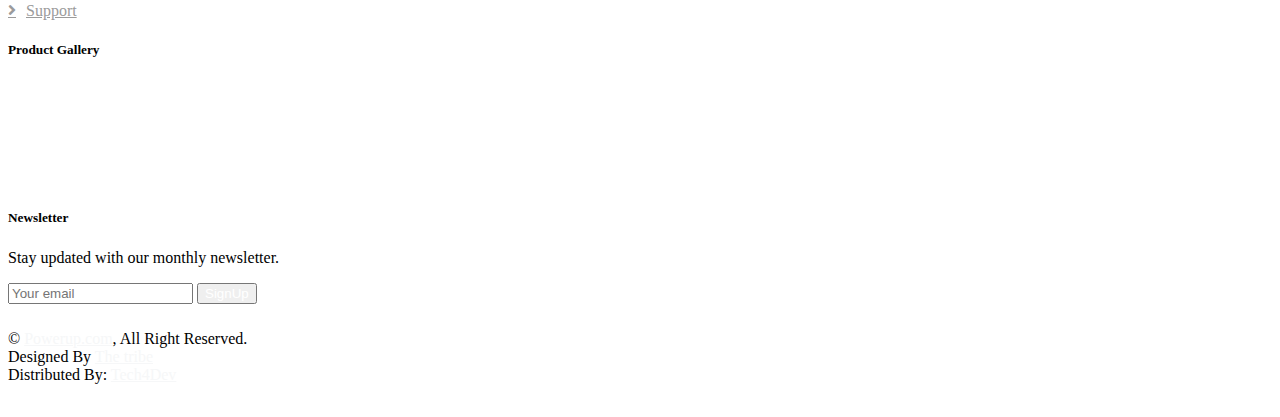
==== commit 76588c22: "Tidying things up" ====
--- a/project.html
+++ b/project.html
@@ -48,7 +48,7 @@
             <div class="col-lg-7 px-5 text-start">
                 <div class="h-100 d-inline-flex align-items-center me-4">
                     <small class="fa fa-map-marker-alt text-primary me-2"></small>
-                    <small>123 Street, New York, USA</small>
+                    <small>57B Allen Avenue, Ikeja, Lagos, Nigeria</small>
                 </div>
                 <div class="h-100 d-inline-flex align-items-center">
                     <small class="far fa-clock text-primary me-2"></small>
@@ -58,7 +58,7 @@
             <div class="col-lg-5 px-5 text-end">
                 <div class="h-100 d-inline-flex align-items-center me-4">
                     <small class="fa fa-phone-alt text-primary me-2"></small>
-                    <small>+012 345 6789</small>
+                    <small>+234 814 376 6745</small>
                 </div>
                 <div class="h-100 d-inline-flex align-items-center mx-n2">
                     <a class="btn btn-square btn-link rounded-0 border-0 border-end border-secondary" href=""><i class="fab fa-facebook-f"></i></a>
@@ -85,20 +85,10 @@
                 <a href="index.html" class="nav-item nav-link">Home</a>
                 <a href="about.html" class="nav-item nav-link">About</a>
                 <a href="service.html" class="nav-item nav-link">Products</a>
-                <a href="project.html" class="nav-item nav-link active">Pricing</a>
-                <div class="nav-item dropdown">
-                    <a href="#" class="nav-link dropdown-toggle" data-bs-toggle="dropdown">Pages</a>
-                    <div class="dropdown-menu bg-light m-0">
-                        <a href="feature.html" class="dropdown-item">Feature</a>
-                        <a href="quote.html" class="dropdown-item">Free Quote</a>
-                        <a href="team.html" class="dropdown-item">Our Team</a>
-                        <a href="testimonial.html" class="dropdown-item">Testimonial</a>
-                        <a href="404.html" class="dropdown-item">404 Page</a>
-                    </div>
-                </div>
+                <a href="project.html" class="nav-item nav-link active">Plans</a>
                 <a href="contact.html" class="nav-item nav-link">Contact</a>
             </div>
-            <a href="" class="btn btn-primary rounded-0 py-4 px-lg-5 d-none d-lg-block">Get A Quote<i class="fa fa-arrow-right ms-3"></i></a>
+            <a href="quote.html" class="btn btn-primary rounded-0 py-4 px-lg-5 d-none d-lg-block">Get A Quote<i class="fa fa-arrow-right ms-3"></i></a>
         </div>
     </nav>
     <!-- Navbar End -->
@@ -139,7 +129,7 @@
             <div class="row g-4 portfolio-container wow fadeInUp" data-wow-delay="0.5s">
                 <div class="col-lg-4 col-md-6 portfolio-item first">
                     <div class="portfolio-img rounded overflow-hidden">
-                        <img class="img-fluid" src="img/img-600x400-6.jpg" alt="">
+                        <img class="img-fluid" src="img/mid term plan.jpeg" alt="">
                         <div class="portfolio-btn">
                             <a class="btn btn-lg-square btn-outline-light rounded-circle mx-1"
                                 href="img/img-600x400-6.jpg" data-lightbox="portfolio"><i class="fa fa-eye"></i></a>
@@ -150,7 +140,7 @@
                     <div class="pt-3">
                         <p class="text-primary mb-0">Short term</p>
                         <!-- <p class="text-warning mt-3">Pricing Plan</p> -->
-                        <ul style="list-style-type: none;">
+                        <ul style="list-style-type: none; color: #111111;">
                             <li><i class="fa fa-check" style="color: #32C36C;"></i>    3 Months Repayment Plan</li>
                             <li><i class="fa fa-check" style="color: #32C36C;"></i>    30% Initial Deposit</li>
                             <li><i class="fa fa-check" style="color: #32C36C;"></i>    Free installation</li>
@@ -160,7 +150,7 @@
                 </div>
                 <div class="col-lg-4 col-md-6 portfolio-item second">
                     <div class="portfolio-img rounded overflow-hidden">
-                        <img class="img-fluid" src="img/img-600x400-5.jpg" alt="">
+                        <img class="img-fluid" src="img/money coin.jpeg" alt="">
                         <div class="portfolio-btn">
                             <a class="btn btn-lg-square btn-outline-light rounded-circle mx-1"
                                 href="img/img-600x400-5.jpg" data-lightbox="portfolio"><i class="fa fa-eye"></i></a>
@@ -171,7 +161,7 @@
                     <div class="pt-3">
                         <p class="text-primary mb-0">Mid Term Plan</p>
                         <!-- <p class="text-warning mt-3">Pricing Plan</p> -->
-                        <ul style="list-style-type: none;">
+                        <ul style="list-style-type: none; color: #111111;">
                             <li><i class="fa fa-check" style="color: #32C36C;"></i>    12 Months Repayment Plan</li>
                             <li><i class="fa fa-check" style="color: #32C36C;"></i>    15% Initial Deposit</li>
                             <li><i class="fa fa-check" style="color: #32C36C;"></i>    Free installation</li>
@@ -183,7 +173,7 @@
                 </div>
                 <div class="col-lg-4 col-md-6 portfolio-item third">
                     <div class="portfolio-img rounded overflow-hidden">
-                        <img class="img-fluid" src="img/img-600x400-4.jpg" alt="">
+                        <img class="img-fluid" src="img/long term.jpeg" alt="">
                         <div class="portfolio-btn">
                             <a class="btn btn-lg-square btn-outline-light rounded-circle mx-1"
                                 href="img/img-600x400-4.jpg" data-lightbox="portfolio"><i class="fa fa-eye"></i></a>
@@ -194,7 +184,7 @@
                     <div class="pt-3">
                         <p class="text-primary mb-0">Long Term Plan</p>
                         <!-- <p class="text-warning mt-3">Pricing Plan</p> -->
-                        <ul style="list-style-type: none;">
+                        <ul style="list-style-type: none; color: #111111;">
                             <li><i class="fa fa-check" style="color: #32C36C;"></i>    24 Months Repayment Plan</li>
                             <li><i class="fa fa-check" style="color: #32C36C;"></i>    10% Initial Deposit</li>
                             <li><i class="fa fa-check" style="color: #32C36C;"></i>    Free installation</li>
@@ -207,7 +197,7 @@
             <div class="row g-4 portfolio-container wow fadeInUp" data-wow-delay="0.5s">
                 <div class="col-lg-4 col-md-6 portfolio-item first">
                     <div class="portfolio-img rounded overflow-hidden">
-                        <img class="img-fluid" src="img/img-600x400-6.jpg" alt="">
+                        <img class="img-fluid" src="img/mid term plan.jpeg" alt="">
                         <div class="portfolio-btn">
                             <a class="btn btn-lg-square btn-outline-light rounded-circle mx-1"
                                 href="img/img-600x400-6.jpg" data-lightbox="portfolio"><i class="fa fa-eye"></i></a>
@@ -218,7 +208,7 @@
                     <div class="pt-3">
                         <p class="text-primary mb-0">Short term</p>
                         <!-- <p class="text-warning mt-3">Pricing Plan</p> -->
-                        <ul style="list-style-type: none;">
+                        <ul style="list-style-type: none; color: #111111;">
                             <li><i class="fa fa-check" style="color: #32C36C;"></i>    6 Months Repayment Plan</li>
                             <li><i class="fa fa-check" style="color: #32C36C;"></i>    30% Initial Deposit</li>
                             <li><i class="fa fa-check" style="color: #32C36C;"></i>    Free installation</li>
@@ -228,7 +218,7 @@
                 </div>
                 <div class="col-lg-4 col-md-6 portfolio-item second">
                     <div class="portfolio-img rounded overflow-hidden">
-                        <img class="img-fluid" src="img/img-600x400-5.jpg" alt="">
+                        <img class="img-fluid" src="img/money coin.jpeg" alt="">
                         <div class="portfolio-btn">
                             <a class="btn btn-lg-square btn-outline-light rounded-circle mx-1"
                                 href="img/img-600x400-5.jpg" data-lightbox="portfolio"><i class="fa fa-eye"></i></a>
@@ -239,7 +229,7 @@
                     <div class="pt-3">
                         <p class="text-primary mb-0">Mid Term Plan</p>
                         <!-- <p class="text-warning mt-3">Pricing Plan</p> -->
-                        <ul style="list-style-type: none;">
+                        <ul style="list-style-type: none; color: #111111;">
                             <li><i class="fa fa-check" style="color: #32C36C;"></i>    18 Months Repayment Plan</li>
                             <li><i class="fa fa-check" style="color: #32C36C;"></i>    15% Initial Deposit</li>
                             <li><i class="fa fa-check" style="color: #32C36C;"></i>    Free installation</li>
@@ -250,7 +240,7 @@
                 </div>
                 <div class="col-lg-4 col-md-6 portfolio-item third">
                     <div class="portfolio-img rounded overflow-hidden">
-                        <img class="img-fluid" src="img/img-600x400-4.jpg" alt="">
+                        <img class="img-fluid" src="img/long term.jpeg" alt="">
                         <div class="portfolio-btn">
                             <a class="btn btn-lg-square btn-outline-light rounded-circle mx-1"
                                 href="img/img-600x400-4.jpg" data-lightbox="portfolio"><i class="fa fa-eye"></i></a>
@@ -261,7 +251,7 @@
                     <div class="pt-3">
                         <p class="text-primary mb-0">Long Term Plan</p>
                         <!-- <p class="text-warning mt-3">Pricing Plan</p> -->
-                        <ul style="list-style-type: none;">
+                        <ul style="list-style-type: none; color: #111111;">
                             <li><i class="fa fa-check" style="color: #32C36C;"></i>    48 Months Repayment Plan</li>
                             <li><i class="fa fa-check" style="color: #32C36C;"></i>    10% Initial Deposit</li>
                             <li><i class="fa fa-check" style="color: #32C36C;"></i>    Free installation</li>
